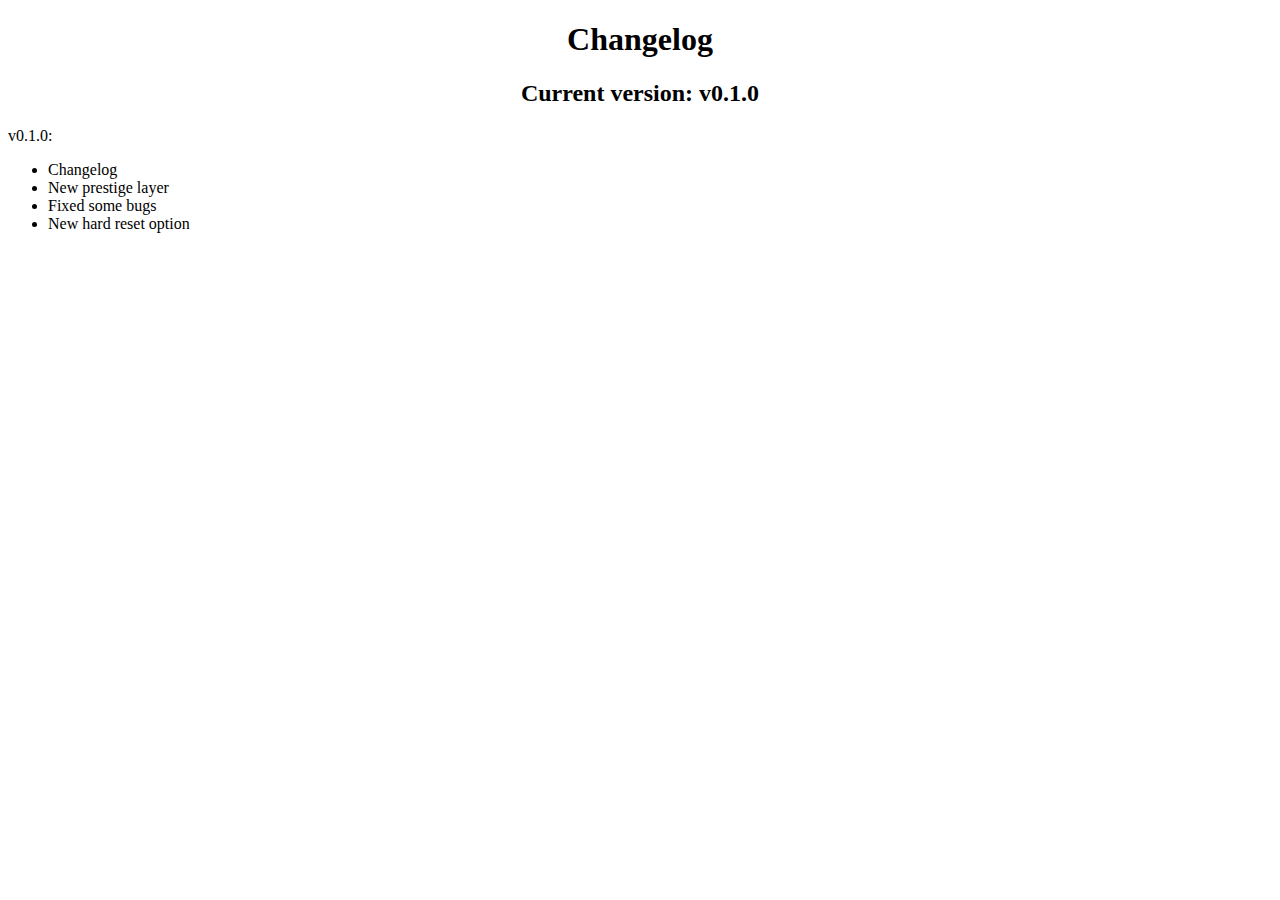
==== changelog.html @ 0105f073 "fixed bugs super brilliant refactor hard reset changelog" ====
<!DOCTYPE html>
<html lang="en" dir="ltr">
  <head>
    <meta charset="utf-8">
    <title>Changelog</title>
  </head>
  <body>
    <div style="text-align: center">
      <h1>Changelog</h1>
      <h2>Current version: v0.1.0</h2>
    </div>
    <div>
      v0.1.0:
      <ul>
        <li>Changelog</li>
        <li>New prestige layer</li>
        <li>Fixed some bugs</li>
        <li>New hard reset option</li>
      </ul>
    </div>
  </body>
</html>
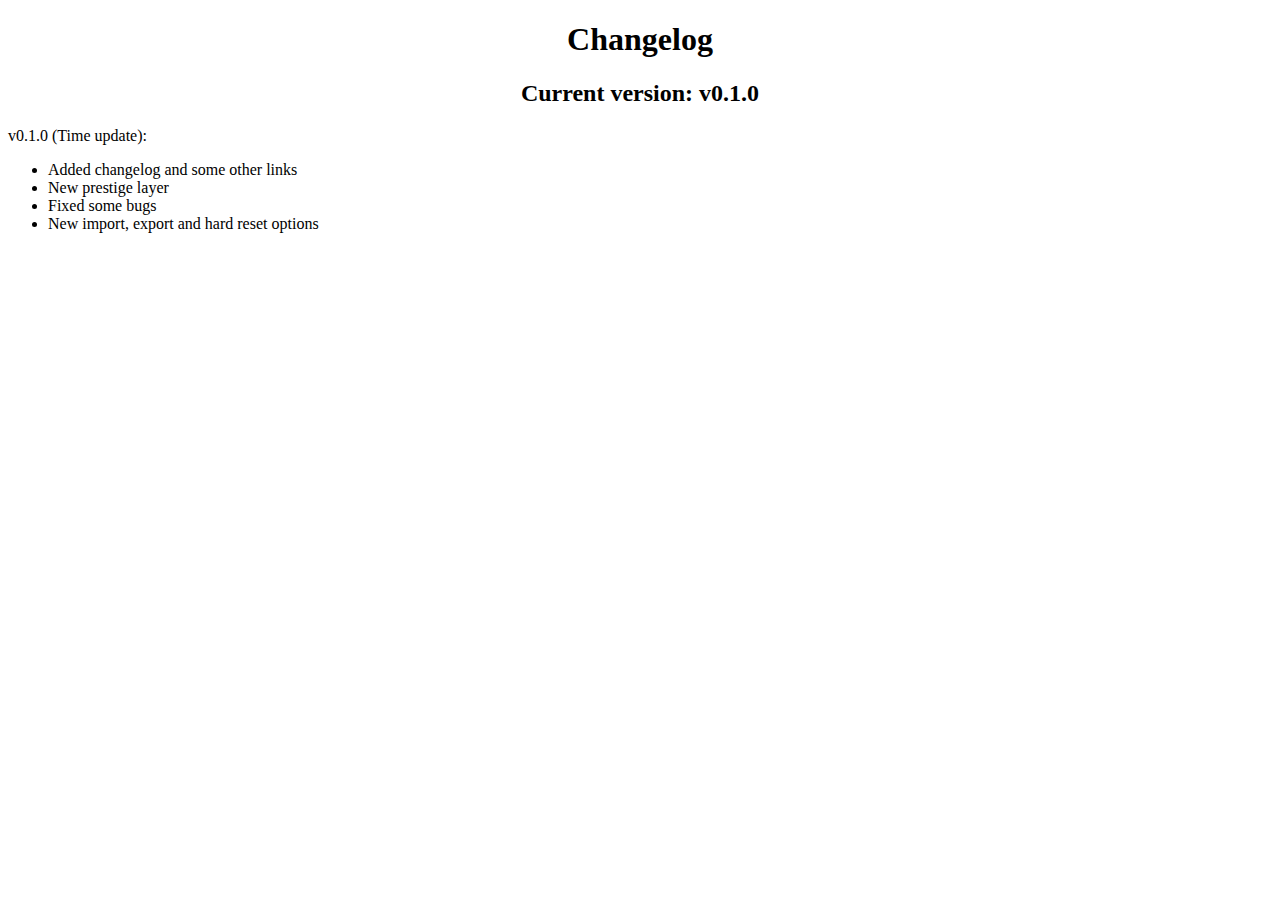
==== commit be7736c4: "Import and export" ====
--- a/changelog.html
+++ b/changelog.html
@@ -10,12 +10,12 @@
       <h2>Current version: v0.1.0</h2>
     </div>
     <div>
-      v0.1.0:
+      v0.1.0 (Time update):
       <ul>
-        <li>Changelog</li>
+        <li>Added changelog and some other links</li>
         <li>New prestige layer</li>
         <li>Fixed some bugs</li>
-        <li>New hard reset option</li>
+        <li>New import, export and hard reset options</li>
       </ul>
     </div>
   </body>
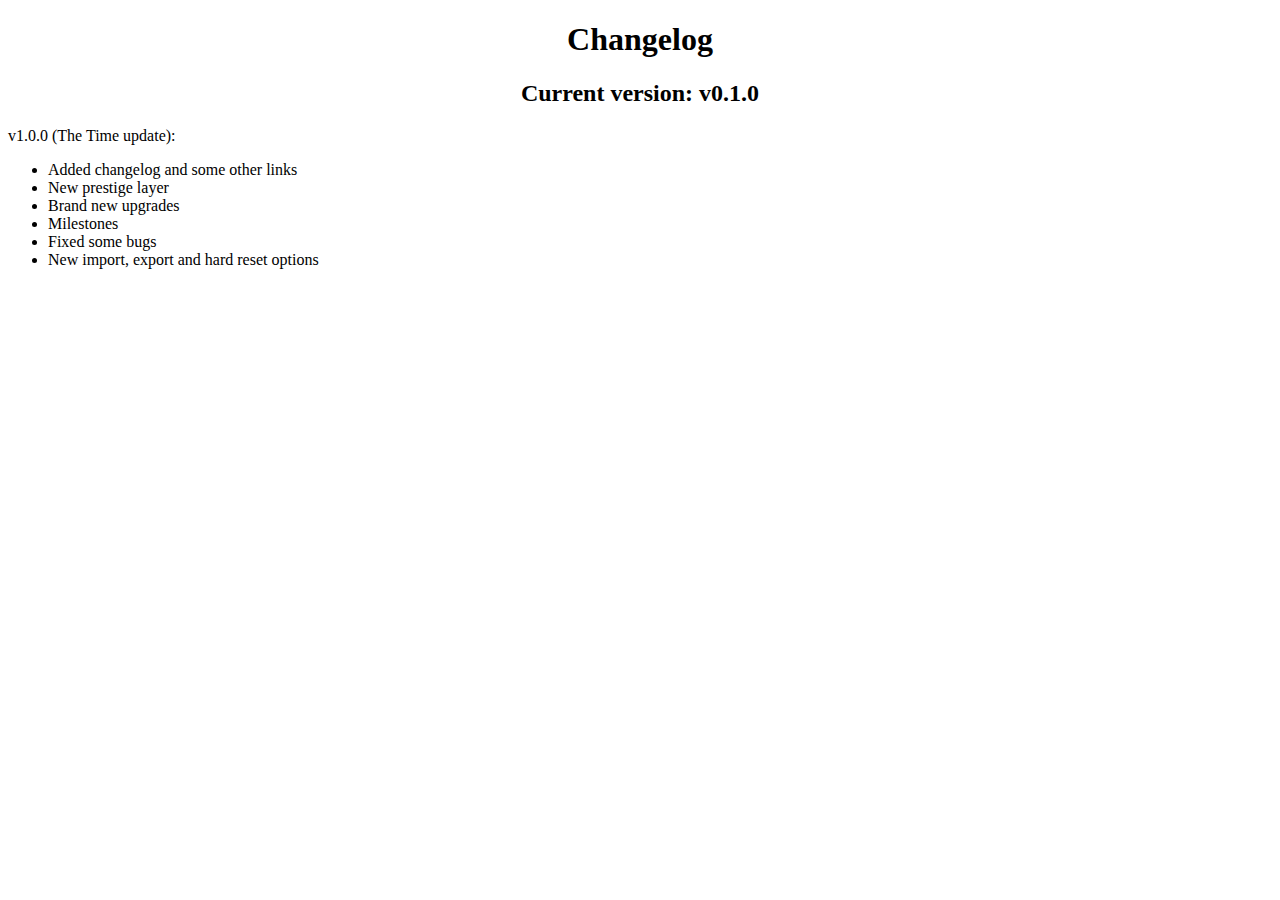
==== commit ba2b33e3: "Final patch before beta-testing" ====
--- a/changelog.html
+++ b/changelog.html
@@ -10,10 +10,12 @@
       <h2>Current version: v0.1.0</h2>
     </div>
     <div>
-      v0.1.0 (Time update):
+      v1.0.0 (The Time update):
       <ul>
         <li>Added changelog and some other links</li>
         <li>New prestige layer</li>
+        <li>Brand new upgrades</li>
+        <li>Milestones</li>
         <li>Fixed some bugs</li>
         <li>New import, export and hard reset options</li>
       </ul>
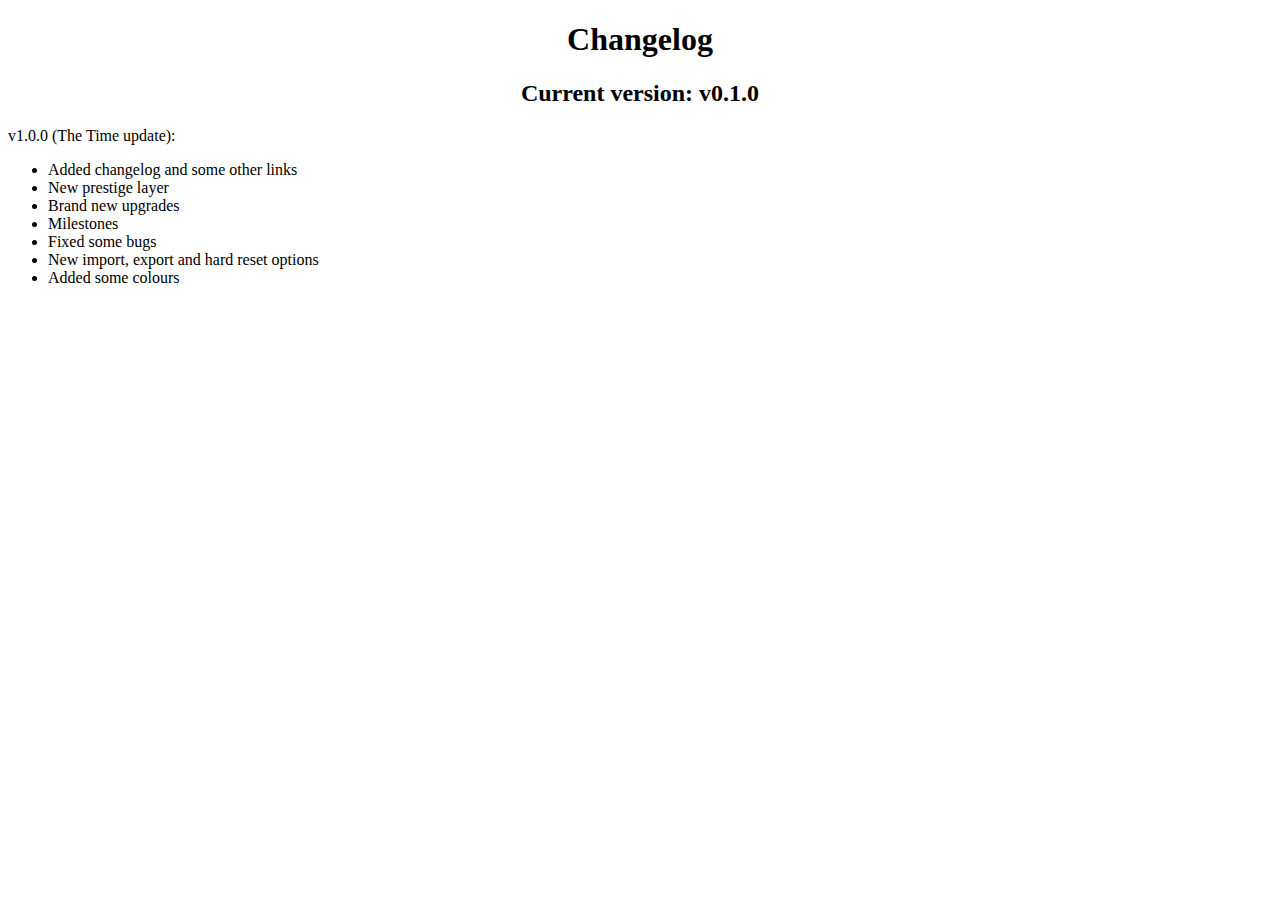
==== commit c033854d: "theme patch" ====
--- a/changelog.html
+++ b/changelog.html
@@ -18,6 +18,7 @@
         <li>Milestones</li>
         <li>Fixed some bugs</li>
         <li>New import, export and hard reset options</li>
+        <li>Added some colours</li>
       </ul>
     </div>
   </body>
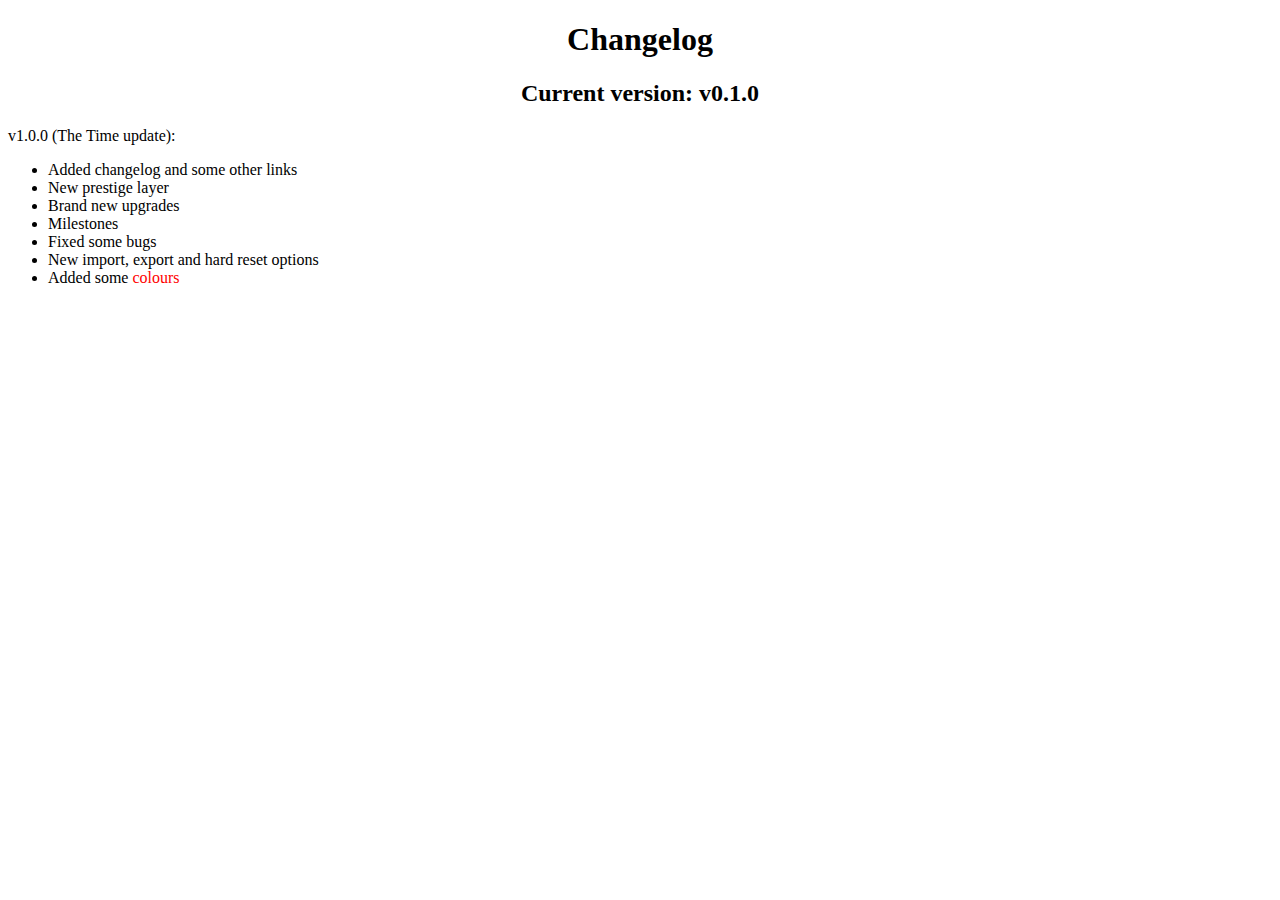
==== commit 2f031a6d: "meme" ====
--- a/changelog.html
+++ b/changelog.html
@@ -18,7 +18,7 @@
         <li>Milestones</li>
         <li>Fixed some bugs</li>
         <li>New import, export and hard reset options</li>
-        <li>Added some colours</li>
+        <li>Added some <span style="color:red">colours</span></li>
       </ul>
     </div>
   </body>
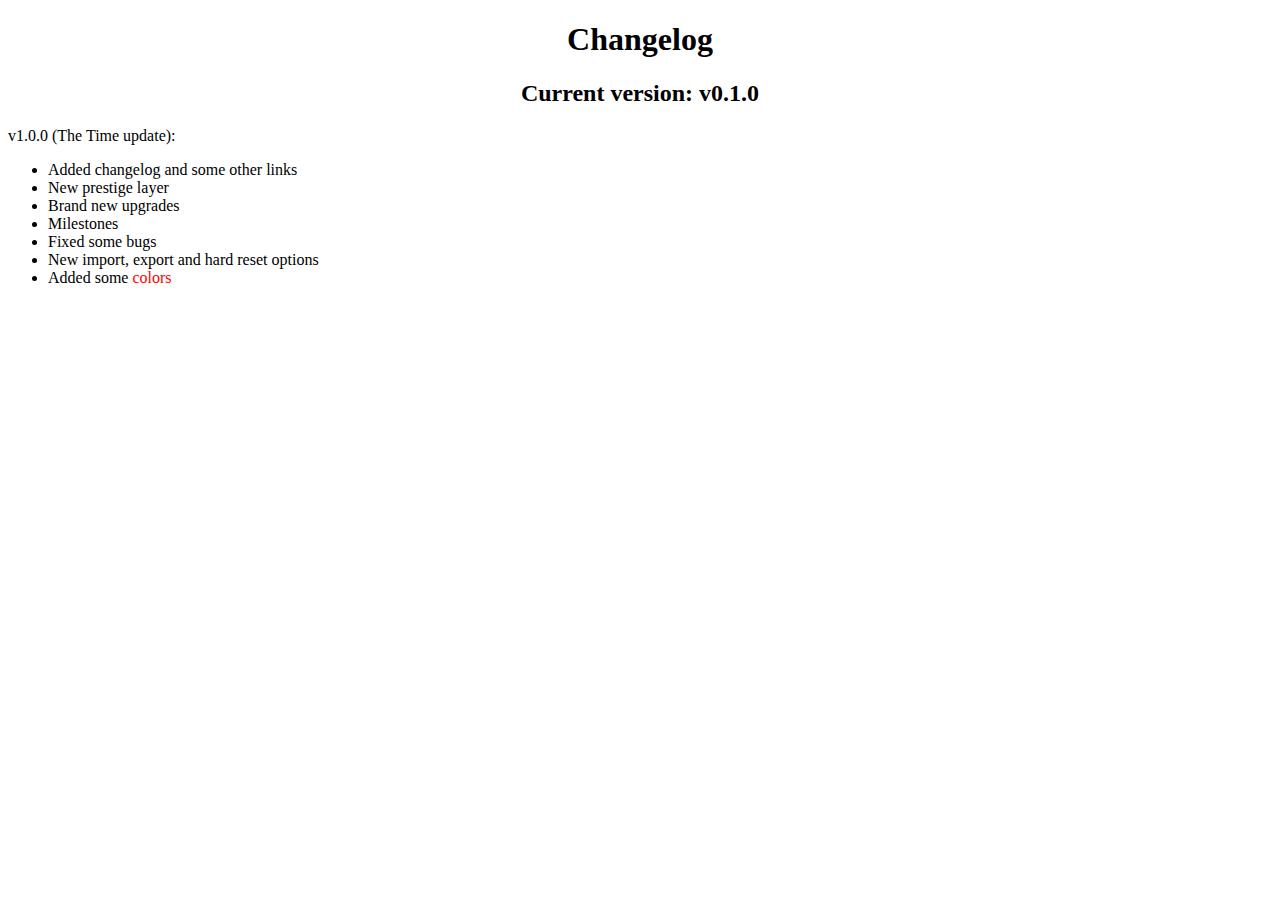
==== commit f8f1f16d: "t" ====
--- a/changelog.html
+++ b/changelog.html
@@ -18,7 +18,7 @@
         <li>Milestones</li>
         <li>Fixed some bugs</li>
         <li>New import, export and hard reset options</li>
-        <li>Added some <span style="color:red">colours</span></li>
+        <li>Added some <span style="color:red">colors</span></li>
       </ul>
     </div>
   </body>
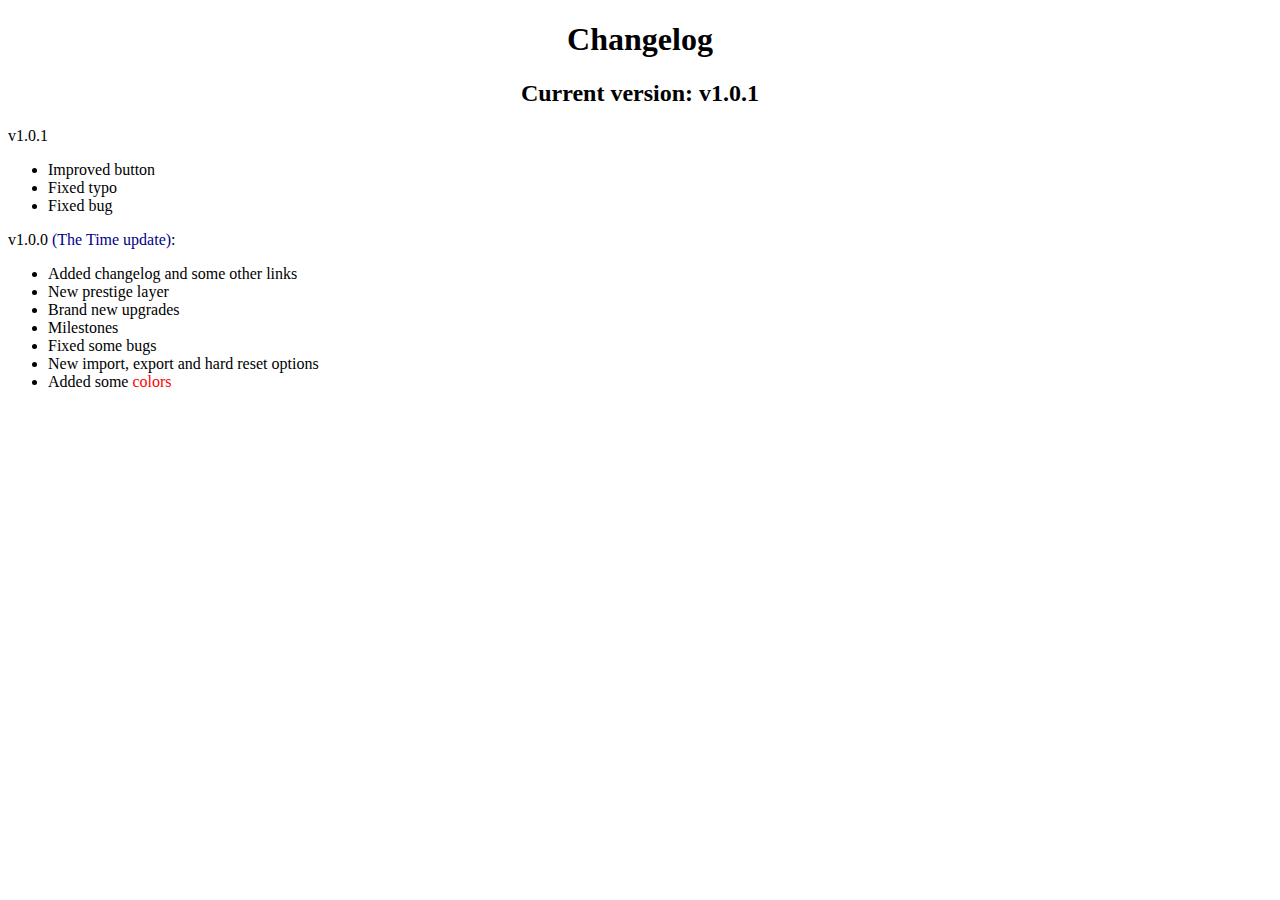
==== commit efcb97fc: "v1.0.1" ====
--- a/changelog.html
+++ b/changelog.html
@@ -7,10 +7,16 @@
   <body>
     <div style="text-align: center">
       <h1>Changelog</h1>
-      <h2>Current version: v0.1.0</h2>
+      <h2>Current version: v1.0.1</h2>
     </div>
     <div>
-      v1.0.0 (The Time update):
+      v1.0.1
+      <ul>
+        <li>Improved button</li>
+        <li>Fixed typo</li>
+        <li>Fixed bug</li>
+      </ul>
+      v1.0.0 <span style="color:DarkBlue">(The Time update)</span>:
       <ul>
         <li>Added changelog and some other links</li>
         <li>New prestige layer</li>
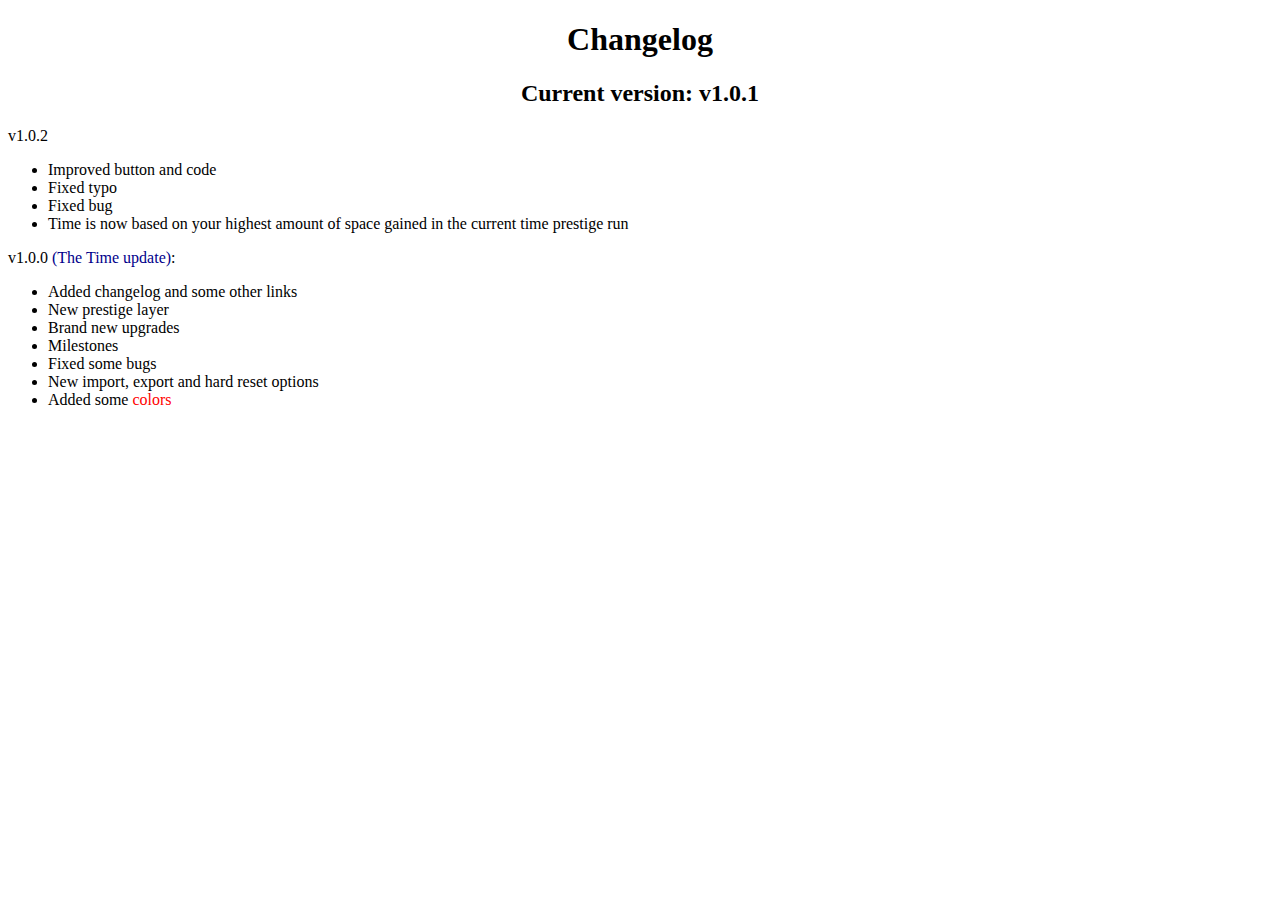
==== commit ca3e5c56: "Merge pull request #11 from Buck4437/test" ====
--- a/changelog.html
+++ b/changelog.html
@@ -10,11 +10,12 @@
       <h2>Current version: v1.0.1</h2>
     </div>
     <div>
-      v1.0.1
+      v1.0.2
       <ul>
-        <li>Improved button</li>
+        <li>Improved button and code</li>
         <li>Fixed typo</li>
         <li>Fixed bug</li>
+        <li>Time is now based on your highest amount of space gained in the current time prestige run</li>
       </ul>
       v1.0.0 <span style="color:DarkBlue">(The Time update)</span>:
       <ul>
